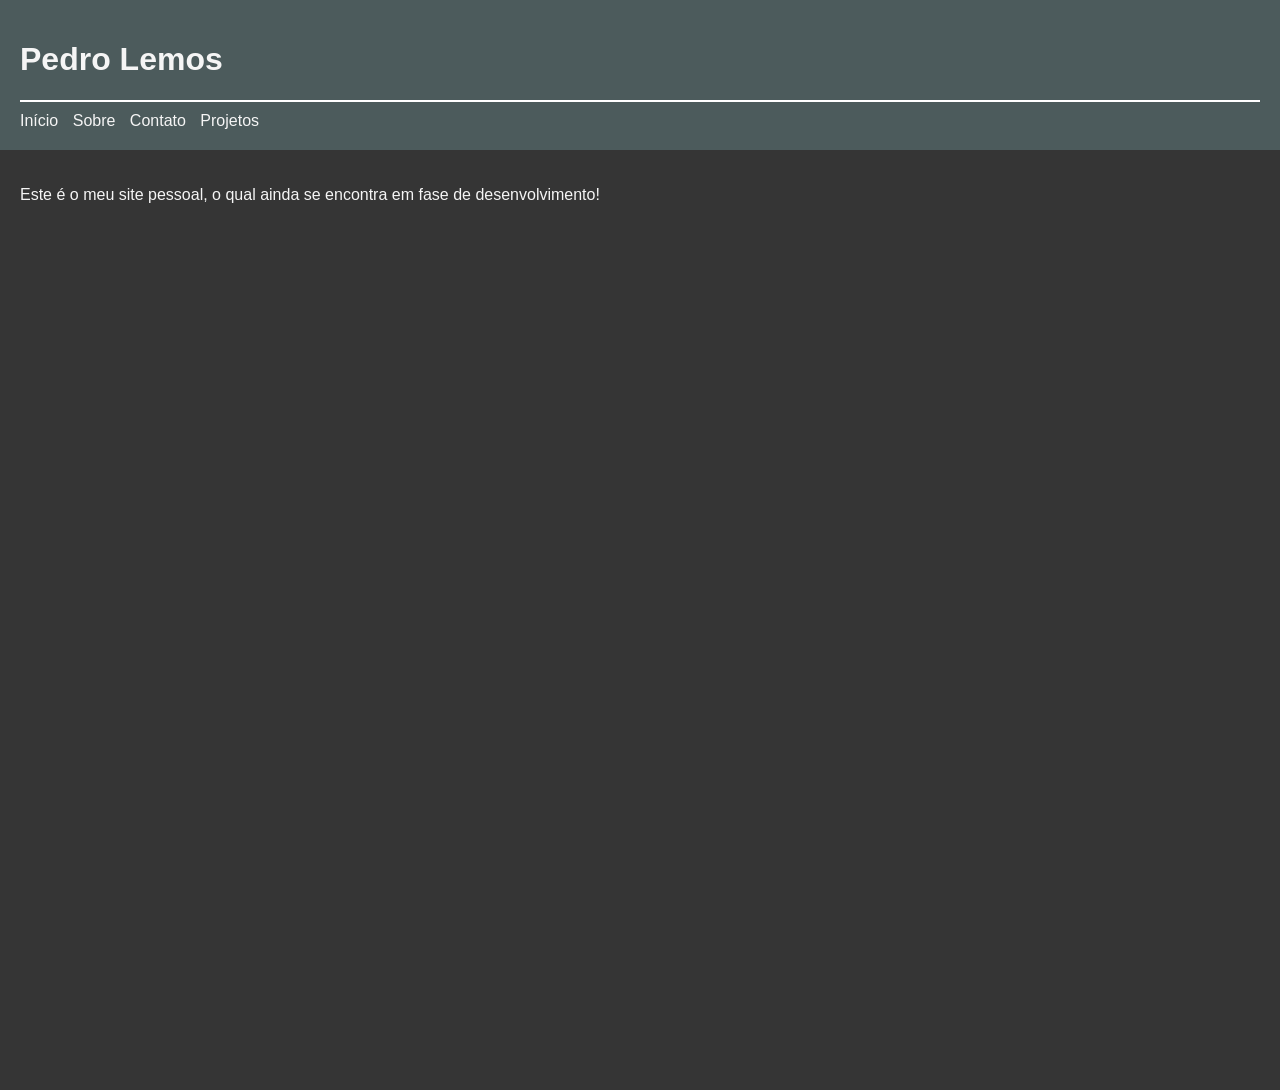
==== index.html @ 99085ad6 "Pequenas modificações" ====
<!DOCTYPE html>
<html lang="pt-BR">

<head>
    <meta charset="UTF-8">
    <meta name="viewport" content="width=device-width, initial-scale=1.0">
    <link rel="stylesheet" href="css/style.css">
    <title>Site Pessoal</title>
</head>

<body>
    <header>
        <h1>Pedro Lemos</h1>
        <nav>
            <a href="index.html">Início</a>
            <a href="sobre.html">Sobre</a>
            <a href="contato.html">Contato</a>
            <a href="projetos.html">Projetos</a>
        </nav>
    </header>

    <main>
        <p>Este é o meu site pessoal, o qual ainda se encontra em fase de desenvolvimento!</p>
    </main>
</body>

</html>
---- css/style.css ----
title{
    color: whitesmoke;
}

body {
    font-family: Arial, Helvetica, sans-serif;
    margin: 0;
    background-color: #353535;
} 

header{
    background-color: #4C5B5C;
    color: whitesmoke;
    padding: 20px;
}

nav{
    margin-top: 15px;
    padding-top: 10px;
    border-top: 2px solid #ffffff;   
}

nav a{
    color: whitesmoke;
    margin-right: 10px;
    text-decoration: none;
}

nav a:hover{
    text-decoration: underline;
}

main{
    padding: 20px;
    min-height: 100vh;
    color: whitesmoke;
}

main a{
    color: #7fbfff;
    text-decoration: none;
}

main a:hover{
    text-decoration: underline;
}
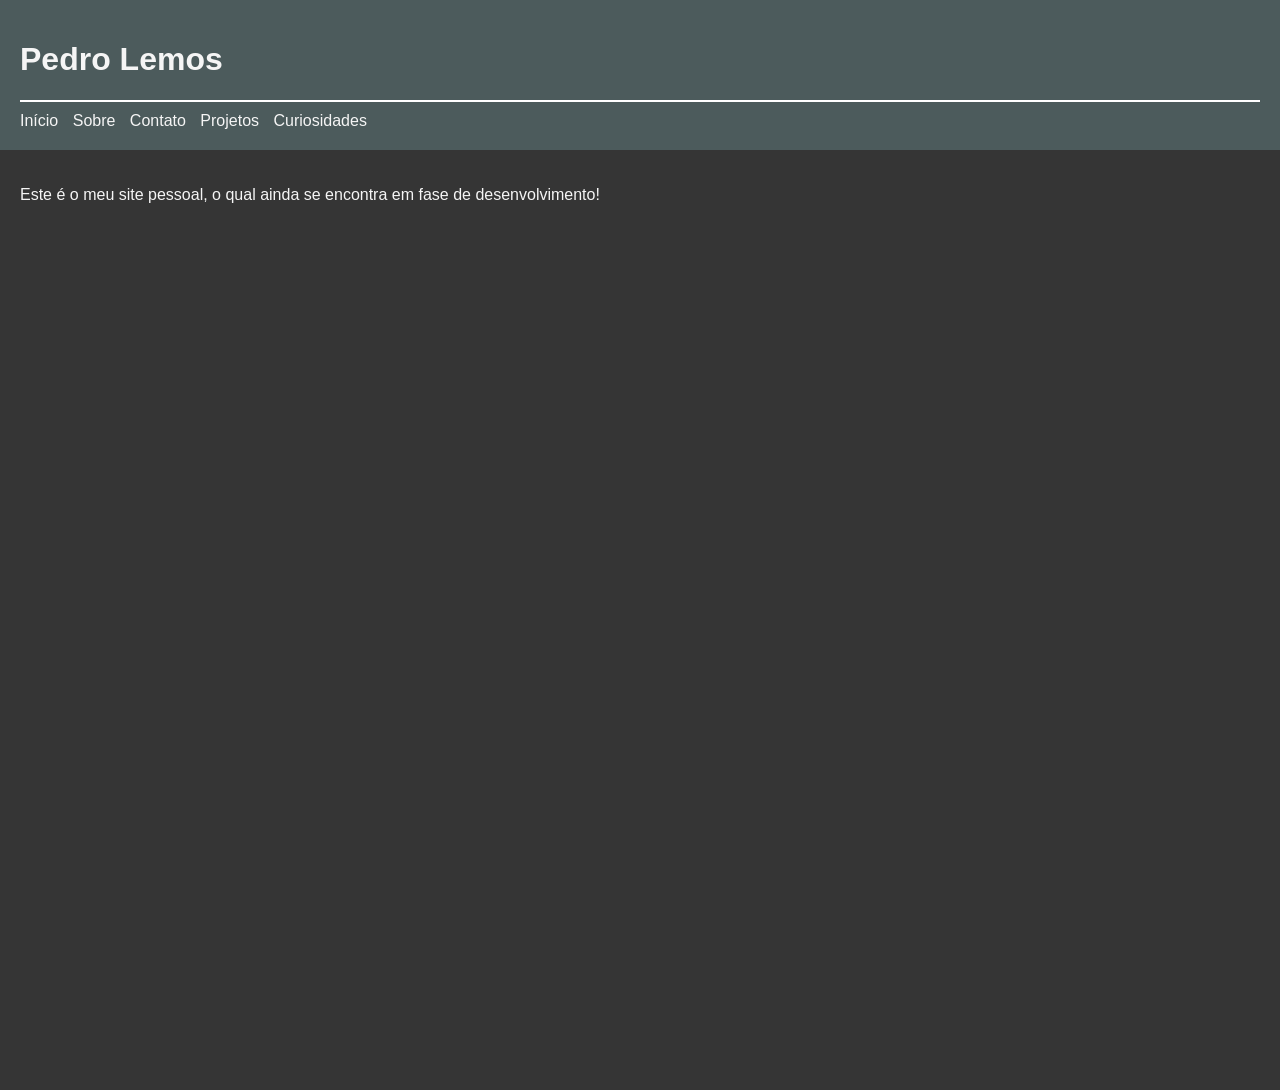
==== commit 2083ed7b: "Nova aba e pequenas modificações" ====
--- a/index.html
+++ b/index.html
@@ -16,6 +16,7 @@
             <a href="sobre.html">Sobre</a>
             <a href="contato.html">Contato</a>
             <a href="projetos.html">Projetos</a>
+            <a href="curiosidades.html">Curiosidades</a>
         </nav>
     </header>
 
